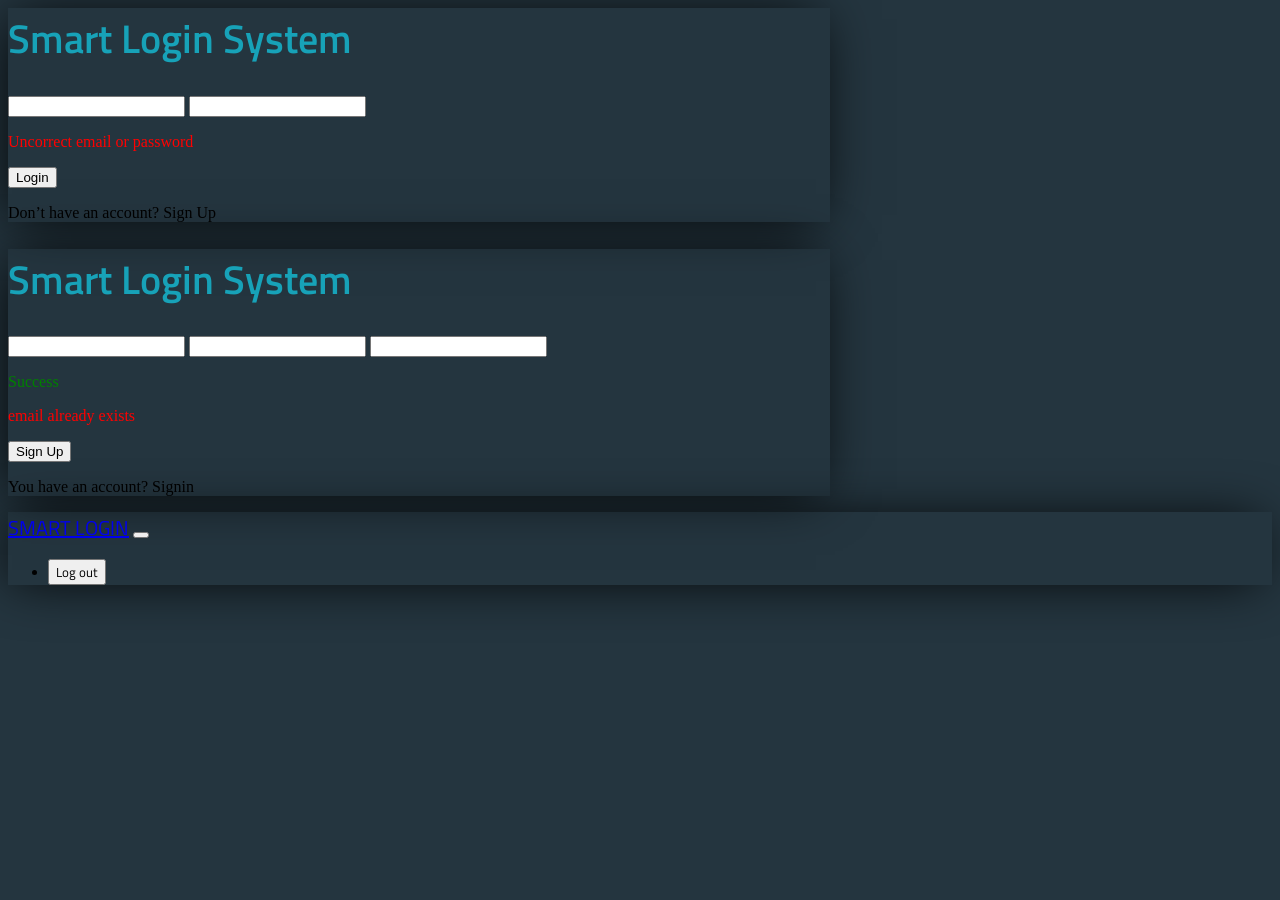
==== index.html @ bc6f277b "initial commit" ====
<html>
    <head>
        <link rel="preconnect" href="https://fonts.googleapis.com">
        <link rel="preconnect" href="https://fonts.gstatic.com" crossorigin>
        <link href="https://fonts.googleapis.com/css2?family=Titillium+Web&display=swap" rel="stylesheet">
        <link rel="stylesheet" href="css/bootstrap.min.css">
        <link rel="stylesheet" href="fonts/css/all.min.css">
        <link rel="stylesheet" href="css/style.css">
    </head>
    <body>
      <div class="container mt-5 py-5 px-5 d-none" id="logDiv">
        <h1 class="text-center">Smart Login System</h1>
        <input id="userEmailCheck" type="email" placeholder="Enter your email" class="form-control my-3 bg-transparent">
        <input id="userPassCheck" type="password" placeholder="Enter your password" class="form-control bg-transparent">
        <p class="failLog text-center pt-4 d-none">Uncorrect email or password</p>
        <button class="Login btn btn-outline-info w-100 my-3">Login</button>
        <p class="text-center text-white">Don’t have an account? 
            <span class="text-white">Sign Up</span>
        </p>

      </div>
      <div class="container mt-5 py-5 px-5" id="signDiv">
        <h1 class="text-center">Smart Login System</h1>
        <input type="text" placeholder="Enter your name" class="form-control my-3 bg-transparent" id="userName">
        <input type="email" placeholder="Enter your email" class="form-control my-3 bg-transparent" id="userEmail">
        <input type="password" placeholder="Enter your password" class="form-control bg-transparent" id="userPassword">
        <p class="successP text-center pt-4 d-none">Success</p>
        <p class="dangerP text-center pt-4 d-none">email already exists</p>
        <button class="signUp btn btn-outline-info w-100 my-3">Sign Up</button>
        <p class="text-center text-white">You have an account?
            <span class="text-white">Signin</span>
        </p>

      </div>
      <nav class="navbar navbar-expand-lg px-5 d-none">
        <a class="navbar-brand text-white" href="#">SMART LOGIN</a>
        <button class="navbar-toggler" type="button" data-toggle="collapse" data-target="#navbarSupportedContent"
            aria-controls="navbarSupportedContent" aria-expanded="false" aria-label="Toggle navigation">
            <span class="navbar-toggler-icon"></span>
        </button>

        <div class="collapse navbar-collapse" id="navbarSupportedContent">
            <ul class="navbar-nav ms-auto">
                <li class="nav-item active">
                    <button class="btn btn-outline-warning text-white">Log out</button>
                </li>
            </ul>
        </div>
    </nav>

    <div class="home container my-5 text-center d-flex align-items-center d-none">
        <div class="group m-auto w-75 p-5">
            <h1 class="text-capitalize" id="userHome"></h1>
        </div>
    </div>
        <script src="js/bootstrap.bundle.min.js"></script>
        <script src="fonts/js/all.min.js"></script>
        <script src="js/main.js"></script>

    </body>
</html>
---- css/style.css ----
:root{
    --main-color:rgb(23, 162, 184);
    --main-font:'Titillium Web', sans-serif;
}
body{
    background-color: rgb(36, 53, 63);
}
.container{
    width: 65%;
    box-shadow: rgb(0, 0, 0) -5px 2px 54px -9px;
}
h1{
    font-family: var(--main-font);
    color: var(--main-color);
    font-size: 40px;
    font-weight: 600;
}
 input::placeholder {
    color: white !important;
    font-family: var(--main-font) !important;
  }
  .successP{
    color: green;
  }
  .failLog{
    color: red;
  }
  .dangerP{
    color: red;
  }
  span{
    cursor:pointer;
  }
  nav{
    box-shadow: rgb(0, 0, 0) -5px 2px 54px -9px;
  }
  .navbar-brand{
    font-family: var(--main-font);
    font-size: 20px;
  }
  .btn-outline-warning{
    font-family: var(--main-font);
  }
  .home h1{
    font-family: var(--main-font);
    font-size: 40px;
    font-weight: 600;
  }
  input{
    color: white !important;
  }
  input:focus{
    color: white !important;
  }
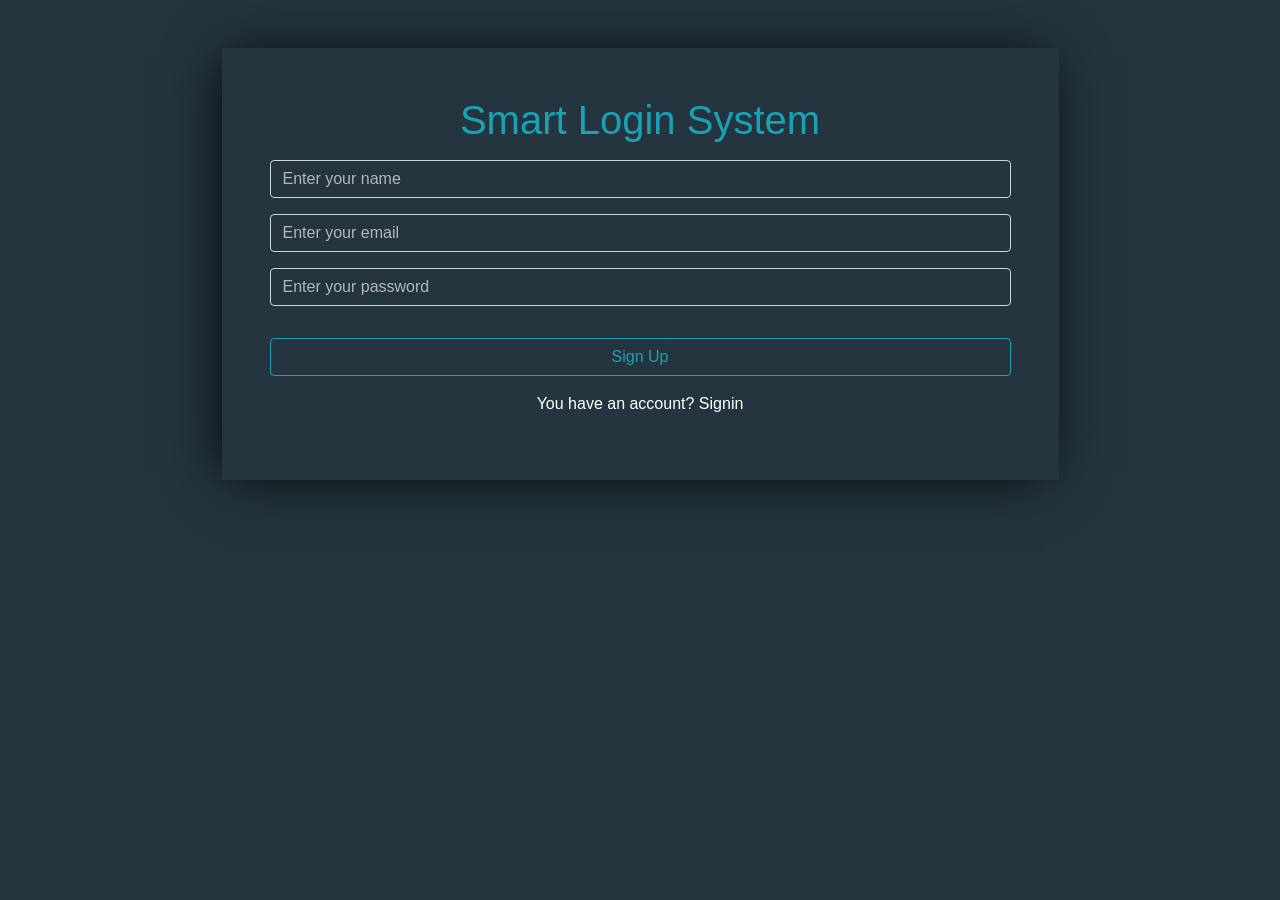
==== commit 72a93920: "first commit" ====
--- a/index.html
+++ b/index.html
@@ -1,61 +1,93 @@
-<html>
-    <head>
-        <link rel="preconnect" href="https://fonts.googleapis.com">
-        <link rel="preconnect" href="https://fonts.gstatic.com" crossorigin>
-        <link href="https://fonts.googleapis.com/css2?family=Titillium+Web&display=swap" rel="stylesheet">
-        <link rel="stylesheet" href="css/bootstrap.min.css">
-        <link rel="stylesheet" href="fonts/css/all.min.css">
-        <link rel="stylesheet" href="css/style.css">
-    </head>
-    <body>
-      <div class="container mt-5 py-5 px-5 d-none" id="logDiv">
-        <h1 class="text-center">Smart Login System</h1>
-        <input id="userEmailCheck" type="email" placeholder="Enter your email" class="form-control my-3 bg-transparent">
-        <input id="userPassCheck" type="password" placeholder="Enter your password" class="form-control bg-transparent">
-        <p class="failLog text-center pt-4 d-none">Uncorrect email or password</p>
-        <button class="Login btn btn-outline-info w-100 my-3">Login</button>
-        <p class="text-center text-white">Don’t have an account? 
-            <span class="text-white">Sign Up</span>
-        </p>
-
+<!DOCTYPE html>
+<html lang="en">
+  <head>
+    <meta charset="UTF-8" />
+    <meta name="viewport" content="width=device-width, initial-scale=1.0" />
+    <title>Login</title>
+    <link rel="icon" type="image/x-icon" href="./images/icon.ico" />
+    <link rel="preconnect" href="https://fonts.googleapis.com" />
+    <link rel="preconnect" href="https://fonts.gstatic.com" crossorigin />
+    <link
+      href="https://fonts.googleapis.com/css2?family=Titillium+Web:ital,wght@0,200;0,300;0,400;0,600;0,700;0,900;1,200;1,300;1,400;1,600;1,700&display=swap"
+      rel="stylesheet"
+    />
+    <link rel="stylesheet" href="./css/all.min.css" />
+    <link rel="stylesheet" href="./css/bootstrap.min.css" />
+    <link rel="stylesheet" href="./css/style.css" />
+    <link rel="stylesheet" href="./css/media.css" />
+  </head>
+  <body>
+    <section id="login-sec" class="d-none login-sec">
+      <div class="container">
+        <div class="login-card w-75 m-auto p-5 mt-5">
+          <header>
+            <h2 class="text-center fw-medium">Smart Login System</h2>
+          </header>
+          <form>
+  <div class="my-3">
+    <input type="email" class="form-control" id="emailInputLogin" aria-describedby="emailHelp" placeholder="Enter your email">
+  </div>
+  <div class="mb-3">
+    <input type="password" class="form-control" id="passInputLogin" placeholder="Enter your password">
+  </div>
+  <p id="login-msg" class="text-center msg">
+    
+  </p>
+  <button id="btn-login" type="submit" class="btn w-100 my-3">Login</button>
+  <p class="text-center text-white">Don’t have an account? <a id="to-sign" href="">Sign Up</a> </p>
+</form>
+        </div>
       </div>
-      <div class="container mt-5 py-5 px-5" id="signDiv">
-        <h1 class="text-center">Smart Login System</h1>
-        <input type="text" placeholder="Enter your name" class="form-control my-3 bg-transparent" id="userName">
-        <input type="email" placeholder="Enter your email" class="form-control my-3 bg-transparent" id="userEmail">
-        <input type="password" placeholder="Enter your password" class="form-control bg-transparent" id="userPassword">
-        <p class="successP text-center pt-4 d-none">Success</p>
-        <p class="dangerP text-center pt-4 d-none">email already exists</p>
-        <button class="signUp btn btn-outline-info w-100 my-3">Sign Up</button>
-        <p class="text-center text-white">You have an account?
-            <span class="text-white">Signin</span>
-        </p>
-
+    </section>
+    <section id="Signup-sec" class=" login-sec">
+      <div class="container">
+        <div class="login-card w-75 m-auto p-5 mt-5">
+          <header>
+            <h2 class="text-center fw-medium">Smart Login System</h2>
+          </header>
+          <form>
+  <div class="my-3">
+    <input type="text" class="form-control" id="nameInput" aria-describedby="emailHelp" placeholder="Enter your name">
+  </div>
+  <div class="mb-3">
+    <input type="email" class="form-control emailInput" id="emailInput" aria-describedby="emailHelp" placeholder="Enter your email">
+  </div>
+  <div class="mb-3">
+    <input type="password" class="form-control" id="passInput" placeholder="Enter your password">
+  </div>
+  <p id="sign-msg" class="text-center">
+    
+  </p>
+  <button id="btn-signup" type="button" class="btn w-100 my-3">Sign Up</button>
+  <p class="text-center text-white">You have an account? <a id="to-login" href="">Signin</a> </p>
+</form>
+        </div>
       </div>
-      <nav class="navbar navbar-expand-lg px-5 d-none">
-        <a class="navbar-brand text-white" href="#">SMART LOGIN</a>
-        <button class="navbar-toggler" type="button" data-toggle="collapse" data-target="#navbarSupportedContent"
-            aria-controls="navbarSupportedContent" aria-expanded="false" aria-label="Toggle navigation">
-            <span class="navbar-toggler-icon"></span>
-        </button>
-
-        <div class="collapse navbar-collapse" id="navbarSupportedContent">
-            <ul class="navbar-nav ms-auto">
-                <li class="nav-item active">
-                    <button class="btn btn-outline-warning text-white">Log out</button>
-                </li>
-            </ul>
+    </section>
+    
+<section id="home-sec" class="d-none home-sec">
+  <nav class="navbar navbar-expand-lg">
+  <div class="container">
+    <a class="navbar-brand text-white" href="#">SMART LOGIN</a>
+    <button class="navbar-toggler" type="button" data-bs-toggle="collapse" data-bs-target="#navbarSupportedContent" aria-controls="navbarSupportedContent" aria-expanded="false" aria-label="Toggle navigation">
+      <i class="fa-solid fa-bars"></i>
+    </button>
+    <div class="collapse navbar-collapse" id="navbarSupportedContent">
+      <ul class="navbar-nav ms-auto my-2 my-lg-0">
+        <li id="logout" class="nav-item">
+          <a class="nav-link btn btn-outline-warning" href="">Logout</a>
+        </li>
+      </ul>
+    </div>
+  </div>
+</nav>
+      <div class="container d-flex align-items-center h-100">
+        <div class="home-card w-75 m-auto p-5">
+          <h1 id="heading" class="text-center fw-medium">Welcome </h1>
         </div>
-    </nav>
-
-    <div class="home container my-5 text-center d-flex align-items-center d-none">
-        <div class="group m-auto w-75 p-5">
-            <h1 class="text-capitalize" id="userHome"></h1>
-        </div>
-    </div>
-        <script src="js/bootstrap.bundle.min.js"></script>
-        <script src="fonts/js/all.min.js"></script>
-        <script src="js/main.js"></script>
-
-    </body>
-</html>+      </div>
+    </section>
+    <script src="./js/bootstrap.bundle.min.js"></script>
+    <script src="./js/index.js"></script>
+  </body>
+</html>
--- a/css/style.css
+++ b/css/style.css
@@ -1,56 +1,93 @@
 :root{
-    --main-color:rgb(23, 162, 184);
-    --main-font:'Titillium Web', sans-serif;
+    --main-font:  sans-serif;
+    --main-color: #17a2b8;
+    --body-color: #24353f;
 }
 body{
-    background-color: rgb(36, 53, 63);
+    background-color: var(--body-color);
+    font-family: var(--main-font);
 }
-.container{
-    width: 65%;
-    box-shadow: rgb(0, 0, 0) -5px 2px 54px -9px;
+header h2{
+    color: var(--main-color);
+    font-size: 1.5625rem;
 }
 h1{
-    font-family: var(--main-font);
     color: var(--main-color);
-    font-size: 40px;
-    font-weight: 600;
+    font-size: 2.5rem;
 }
- input::placeholder {
-    color: white !important;
-    font-family: var(--main-font) !important;
-  }
-  .successP{
-    color: green;
-  }
-  .failLog{
-    color: red;
-  }
-  .dangerP{
-    color: red;
-  }
-  span{
-    cursor:pointer;
-  }
-  nav{
-    box-shadow: rgb(0, 0, 0) -5px 2px 54px -9px;
-  }
-  .navbar-brand{
-    font-family: var(--main-font);
-    font-size: 20px;
-  }
-  .btn-outline-warning{
-    font-family: var(--main-font);
-  }
-  .home h1{
-    font-family: var(--main-font);
-    font-size: 40px;
-    font-weight: 600;
-  }
-  input{
-    color: white !important;
-  }
-  input:focus{
-    color: white !important;
-  }
-  
-  
+
+/** login */
+.t-success{
+    color: #28a745;
+}
+.login-card,
+.home-card{
+    box-shadow: -5px 2px 54px -9px rgba(0, 0, 0, 1);
+}
+.form-control::placeholder{
+    color: #b6b6b6;
+}
+.form-control{
+    color: white;
+    background-color: transparent;
+    border-radius: .25rem;
+    border: 1px solid #ced4da;
+}
+.form-control:focus{
+    background: transparent;
+    border-color: #80bdff;
+    outline: 0;
+    box-shadow: 0 0 0 0 transparent;
+    color: #fff;
+}
+.login-card .btn{
+     background: transparent;
+     color: var(--main-color);
+    border-color: var(--main-color);
+    border-radius: .25rem;
+    outline: 0;
+}
+.login-card .btn:hover{
+    background-color: var(--main-color);
+    border-color: var(--main-color);
+    color: #fff;
+}
+.login-card a{
+    color: inherit;
+    text-decoration: none;
+}
+.login-card a:hover{
+    text-decoration: underline;
+}
+/**navbar  */
+.navbar{
+    box-shadow: -5px 2px 54px -9px rgba(0, 0, 0, 1);
+}
+.btn-outline-warning{
+    border: 1px solid #ffc107;
+    color: rgba(255,255,255,.5);
+}
+.btn-outline-warning:hover{
+    color: #fff;
+}
+nav .btn{
+    border-radius: .25rem;
+}
+.btn.nav-link{
+    padding-block: .375rem;
+}
+.navbar-toggler{
+    border-color: rgba(255,255,255,.1);
+    border-radius: .25rem;
+}
+.navbar-toggler i{
+    color: #929a9f;
+    font-size: 1.875rem;
+}
+.navbar-toggler:focus{
+    border-color: white;
+    box-shadow: none;
+}
+.home-sec{
+    height: 85vh;
+}
--- a/css/media.css
+++ b/css/media.css
@@ -0,0 +1,13 @@
+@media screen and (min-width : 576px) {
+    header h2{
+    font-size: 1.875rem;
+}
+}
+
+
+
+@media screen and (min-width : 768px) {
+    header h2{
+    font-size: 2.5rem;
+}
+}
